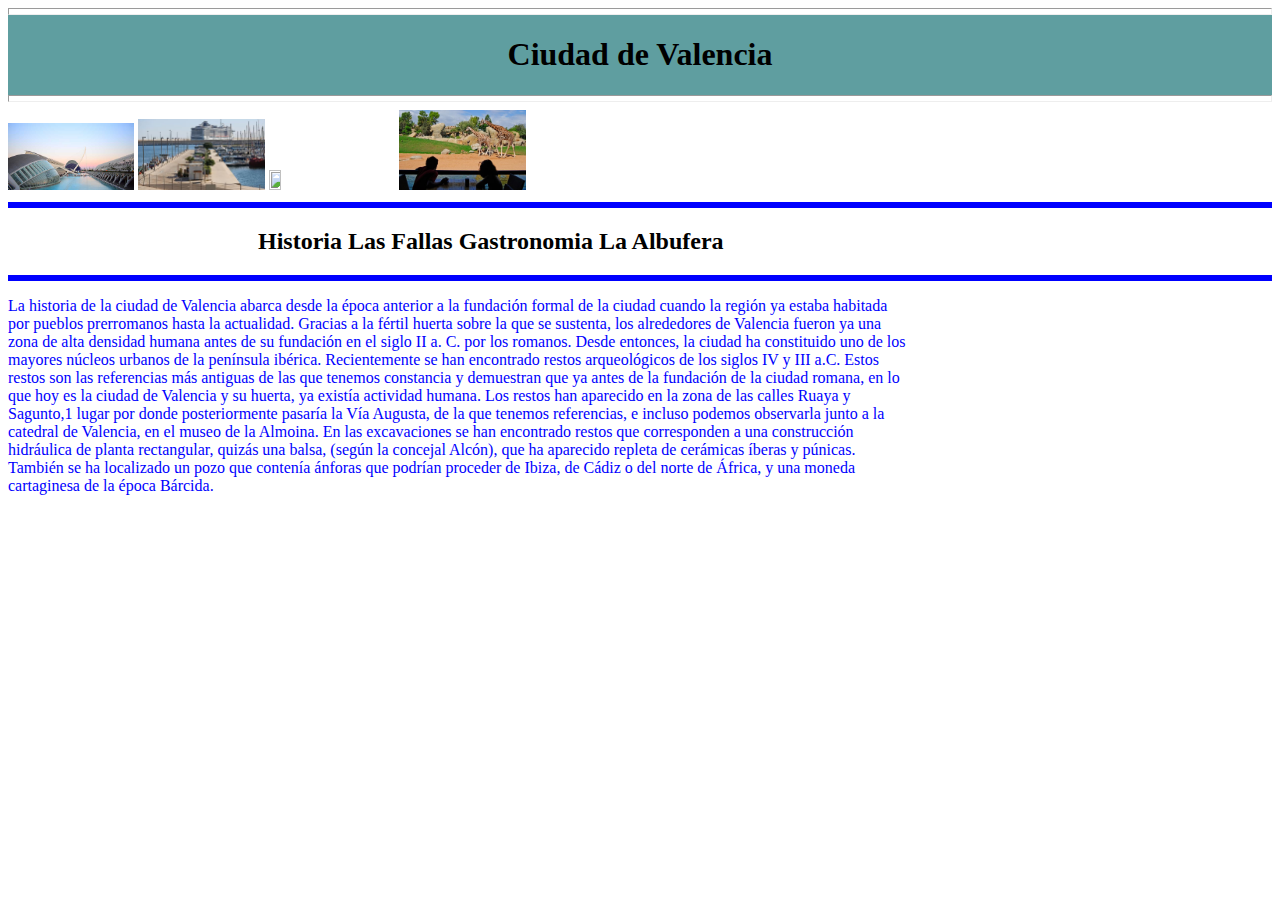
==== Valencia/WebContent/NewFile.html @ e5f82186 "Add files via upload" ====
<!DOCTYPE html>
<html>
<head>
<meta charset="UTF-8">
<title>Valencia</title>
<link rel="stylesheet" href="NewFile.css">
</head>
<section class="valencia">
	<hr class="uno">
	<h1>Ciudad de Valencia</h1>
	<hr class="uno">
</section>
<img class="img1" src="img/ciudad.jpg">
<img class="img1" src="img/puerto.jpg">
<img class="img1" src="img/virgen.jpg">
<img class="img1" src="img/bioparc.jpg">

<body>
	<hr class="dos">
	<h2>Historia Las Fallas Gastronomia La Albufera</h2>
	<hr class="dos">
	<p class="texto">La historia de la ciudad de Valencia abarca desde
		la época anterior a la fundación formal de la ciudad cuando la región
		ya estaba habitada por pueblos prerromanos hasta la actualidad.
		Gracias a la fértil huerta sobre la que se sustenta, los alrededores
		de Valencia fueron ya una zona de alta densidad humana antes de su
		fundación en el siglo II a. C. por los romanos. Desde entonces, la
		ciudad ha constituido uno de los mayores núcleos urbanos de la
		península ibérica. Recientemente se han encontrado restos
		arqueológicos de los siglos IV y III a.C. Estos restos son las
		referencias más antiguas de las que tenemos constancia y demuestran
		que ya antes de la fundación de la ciudad romana, en lo que hoy es la
		ciudad de Valencia y su huerta, ya existía actividad humana. Los
		restos han aparecido en la zona de las calles Ruaya y Sagunto,1​ lugar
		por donde posteriormente pasaría la Vía Augusta, de la que tenemos
		referencias, e incluso podemos observarla junto a la catedral de
		Valencia, en el museo de la Almoina. En las excavaciones se han
		encontrado restos que corresponden a una construcción hidráulica de
		planta rectangular, quizás una balsa, (según la concejal Alcón), que
		ha aparecido repleta de cerámicas íberas y púnicas. También se ha
		localizado un pozo que contenía ánforas que podrían proceder de Ibiza,
		de Cádiz o del norte de África, y una moneda cartaginesa de la época
		Bárcida.</p>
</body>
</html>
---- Valencia/WebContent/NewFile.css ----
@charset "UTF-8";

h1{
	text-align:center;
	background-color:#5f9ea0;
}

.valencia{
	background-color:#5f9ea0;
}

.uno{
	padding-top:5px;
	background-color:white;
	
}
.img1{
	width:10%;
	height:5%;
	
}


.dos{
	border:solid blue;
	
}

h2{
	position:relative;
	left:250px;
}

.texto{
	box-sizing:content-box;
	display:block;
	color:blue;
	width:900px;
	height:100px;
	position:relative;
	
	
}
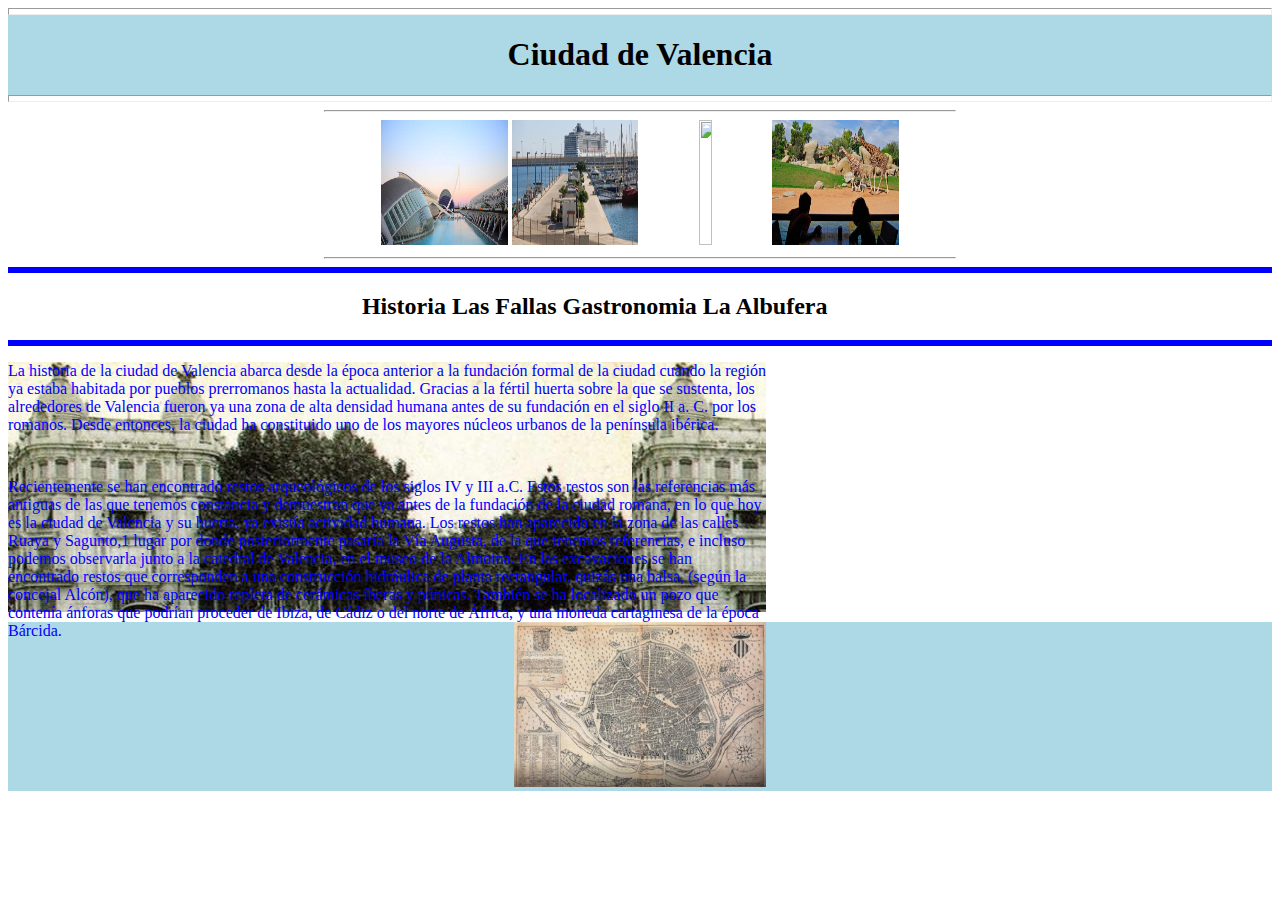
==== commit 5e087021: "VLC1" ====
--- a/Valencia/WebContent/NewFile.html
+++ b/Valencia/WebContent/NewFile.html
@@ -10,15 +10,24 @@
 	<h1>Ciudad de Valencia</h1>
 	<hr class="uno">
 </section>
-<img class="img1" src="img/ciudad.jpg">
-<img class="img1" src="img/puerto.jpg">
-<img class="img1" src="img/virgen.jpg">
-<img class="img1" src="img/bioparc.jpg">
-
+<nav>
+	<hr class="hri">
+	<article>
+		<img class="img1" src="img/ciudad.jpg"> <img class="img1"
+			src="img/puerto.jpg"> <img class="img1" src="img/virgen.jpg">
+		<img class="img1" src="img/bioparc.jpg">
+	</article>
+	<hr class="hri">
+</nav>
 <body>
 	<hr class="dos">
-	<h2>Historia Las Fallas Gastronomia La Albufera</h2>
+	<h2>
+		<span class="blue">Historia</span> <span class="blue">Las
+			Fallas</span> <span class="blue">Gastronomia</span> <span class="blue">La
+			Albufera</span>
+	</h2>
 	<hr class="dos">
+	<section class="ftexto">
 	<p class="texto">La historia de la ciudad de Valencia abarca desde
 		la época anterior a la fundación formal de la ciudad cuando la región
 		ya estaba habitada por pueblos prerromanos hasta la actualidad.
@@ -26,7 +35,8 @@
 		de Valencia fueron ya una zona de alta densidad humana antes de su
 		fundación en el siglo II a. C. por los romanos. Desde entonces, la
 		ciudad ha constituido uno de los mayores núcleos urbanos de la
-		península ibérica. Recientemente se han encontrado restos
+		península ibérica.</p>
+	<p class="texto">Recientemente se han encontrado restos
 		arqueológicos de los siglos IV y III a.C. Estos restos son las
 		referencias más antiguas de las que tenemos constancia y demuestran
 		que ya antes de la fundación de la ciudad romana, en lo que hoy es la
@@ -40,6 +50,9 @@
 		ha aparecido repleta de cerámicas íberas y púnicas. También se ha
 		localizado un pozo que contenía ánforas que podrían proceder de Ibiza,
 		de Cádiz o del norte de África, y una moneda cartaginesa de la época
-		Bárcida.</p>
-</body>
+		Bárcida.</section>
+		<footer>
+		<img class="footer" src="img/mapa.jpg">
+		</footer>
+		</body>
 </html>--- a/Valencia/WebContent/NewFile.css
+++ b/Valencia/WebContent/NewFile.css
@@ -2,11 +2,11 @@
 
 h1{
 	text-align:center;
-	background-color:#5f9ea0;
+	background-color:#ADD8E6;
 }
 
 .valencia{
-	background-color:#5f9ea0;
+	background-color:#ADD8E6;
 }
 
 .uno{
@@ -16,28 +16,61 @@
 }
 .img1{
 	width:10%;
-	height:5%;
-	
+	height:125px;
+	opacity: 1.0;
 }
 
+.hri{
+	margin-left:25%;
+	margin-right:25%;
+}
+.blue:hover {
+	background-color:#ADD8E6;
+}
 
+.img1:hover{
+	opacity: 0.5;
+}
 .dos{
 	border:solid blue;
-	
 }
 
 h2{
 	position:relative;
-	left:250px;
+	left:28%;
+	box-sizing:content-box;
+	display:block;
 }
 
 .texto{
 	box-sizing:content-box;
 	display:block;
 	color:blue;
-	width:900px;
+	width:100%;
 	height:100px;
 	position:relative;
-	
-	
+}
+
+.ftexto{
+	box-sizing:content-box;
+	display:block;
+	color:blue;
+	width:60%;
+	height:250px;
+	position:relative;
+	background-image: url("img/antigua.jpg");
+}
+article{
+	text-align:center;
+}
+
+footer{
+	text-align:center;
+	background-color:#ADD8E6;
+	margin-top:10px;
+}
+
+.footer{
+	width:20%;
+	height:20%;
 }